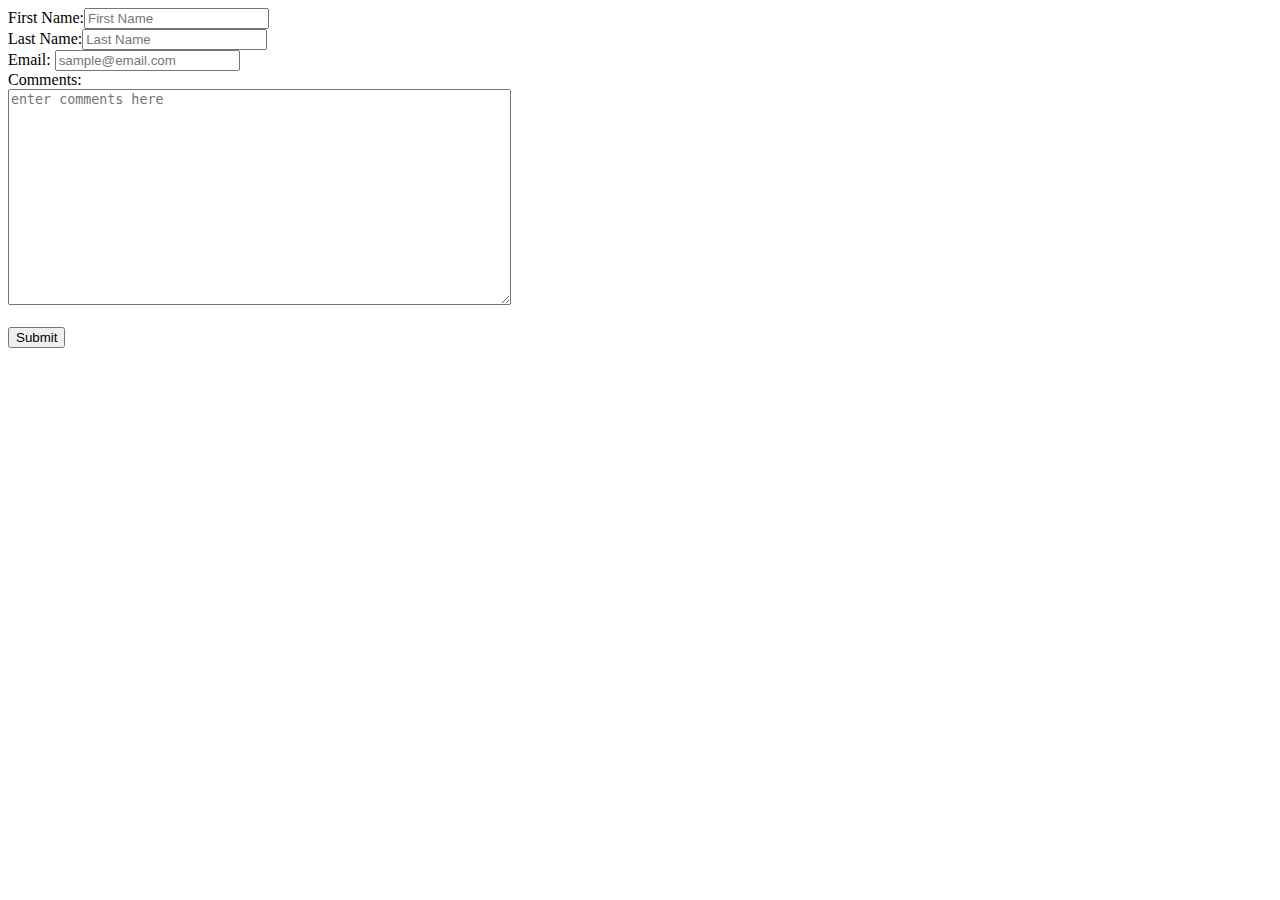
==== week-2-lab.html @ 97cc238a "Create week-2-lab.html" ====
<!doctype html>
<html>
  <!--  Stephen McCormick
		Week 2 -->
		
	<head>
		<title> Week Two </title>
		<!--  this is calling in the CSS  -->
		<link rel="stylesheet" type="text/css" href="CSSstyle.css" />
	</head>
	 
	 <!--  this is calling in the java script  -->
	<script type="text/javascript" src="JSscript.js"></script>
	
	<body>
		<div id="wrapper">
		
			<form name="MyForm">
				First Name:<input id="firstName" class="boxes" type="text" placeholder="First Name" value="" /> <span class="error" id="err_firstName"></span>
				<br />
				Last Name:<input id="lastName" class="boxes" type="text" placeholder="Last Name" value="" /> <span class="error" id="err_lastName"></span>
				<br />
				Email: <input id="email" class="boxes" type="text" placeholder="sample@email.com" value="" /> <span class="error" id="err_email"></span>
				<br />
				Comments:
				<br />
				<textarea id="comments" class="boxes" rows="14" cols="60" name="comment_and" placeholder="enter comments here"></textarea> <span class="error" id="err_comment"></span>
				<br /> <br />
				<input type="Button" value="Submit" onclick="submitForm();"/>
				
			</form>
			
		</div>
		
	</body>
</html>
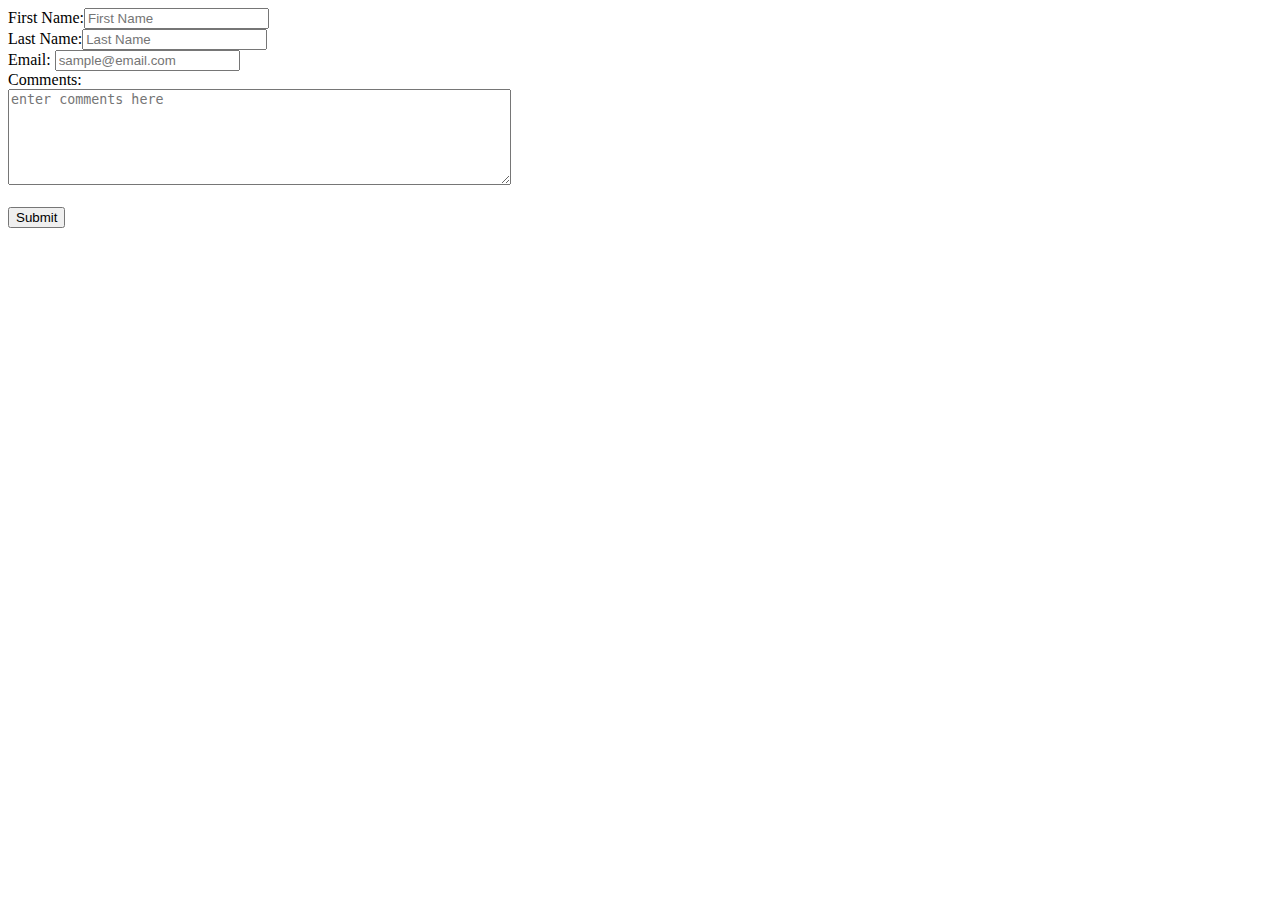
==== commit de2cace3: "Update week-2-lab.html" ====
--- a/week-2-lab.html
+++ b/week-2-lab.html
@@ -1,6 +1,6 @@
 <!doctype html>
 <html>
-  <!--  Stephen McCormick
+	<!--  Stephen McCormick
 		Week 2 -->
 		
 	<head>
@@ -15,7 +15,7 @@
 	<body>
 		<div id="wrapper">
 		
-			<form name="MyForm">
+			<form id="MyFormID" name="MyForm">
 				First Name:<input id="firstName" class="boxes" type="text" placeholder="First Name" value="" /> <span class="error" id="err_firstName"></span>
 				<br />
 				Last Name:<input id="lastName" class="boxes" type="text" placeholder="Last Name" value="" /> <span class="error" id="err_lastName"></span>
@@ -24,13 +24,16 @@
 				<br />
 				Comments:
 				<br />
-				<textarea id="comments" class="boxes" rows="14" cols="60" name="comment_and" placeholder="enter comments here"></textarea> <span class="error" id="err_comment"></span>
+				<textarea id="comments" class="boxes" rows="6" cols="60" name="comment_and" placeholder="enter comments here"></textarea> <span class="error" id="err_comment"></span>
 				<br /> <br />
 				<input type="Button" value="Submit" onclick="submitForm();"/>
 				
 			</form>
 			
+			<div id="conformation">
+			</div>
+			
+			
 		</div>
-		
 	</body>
 </html>
